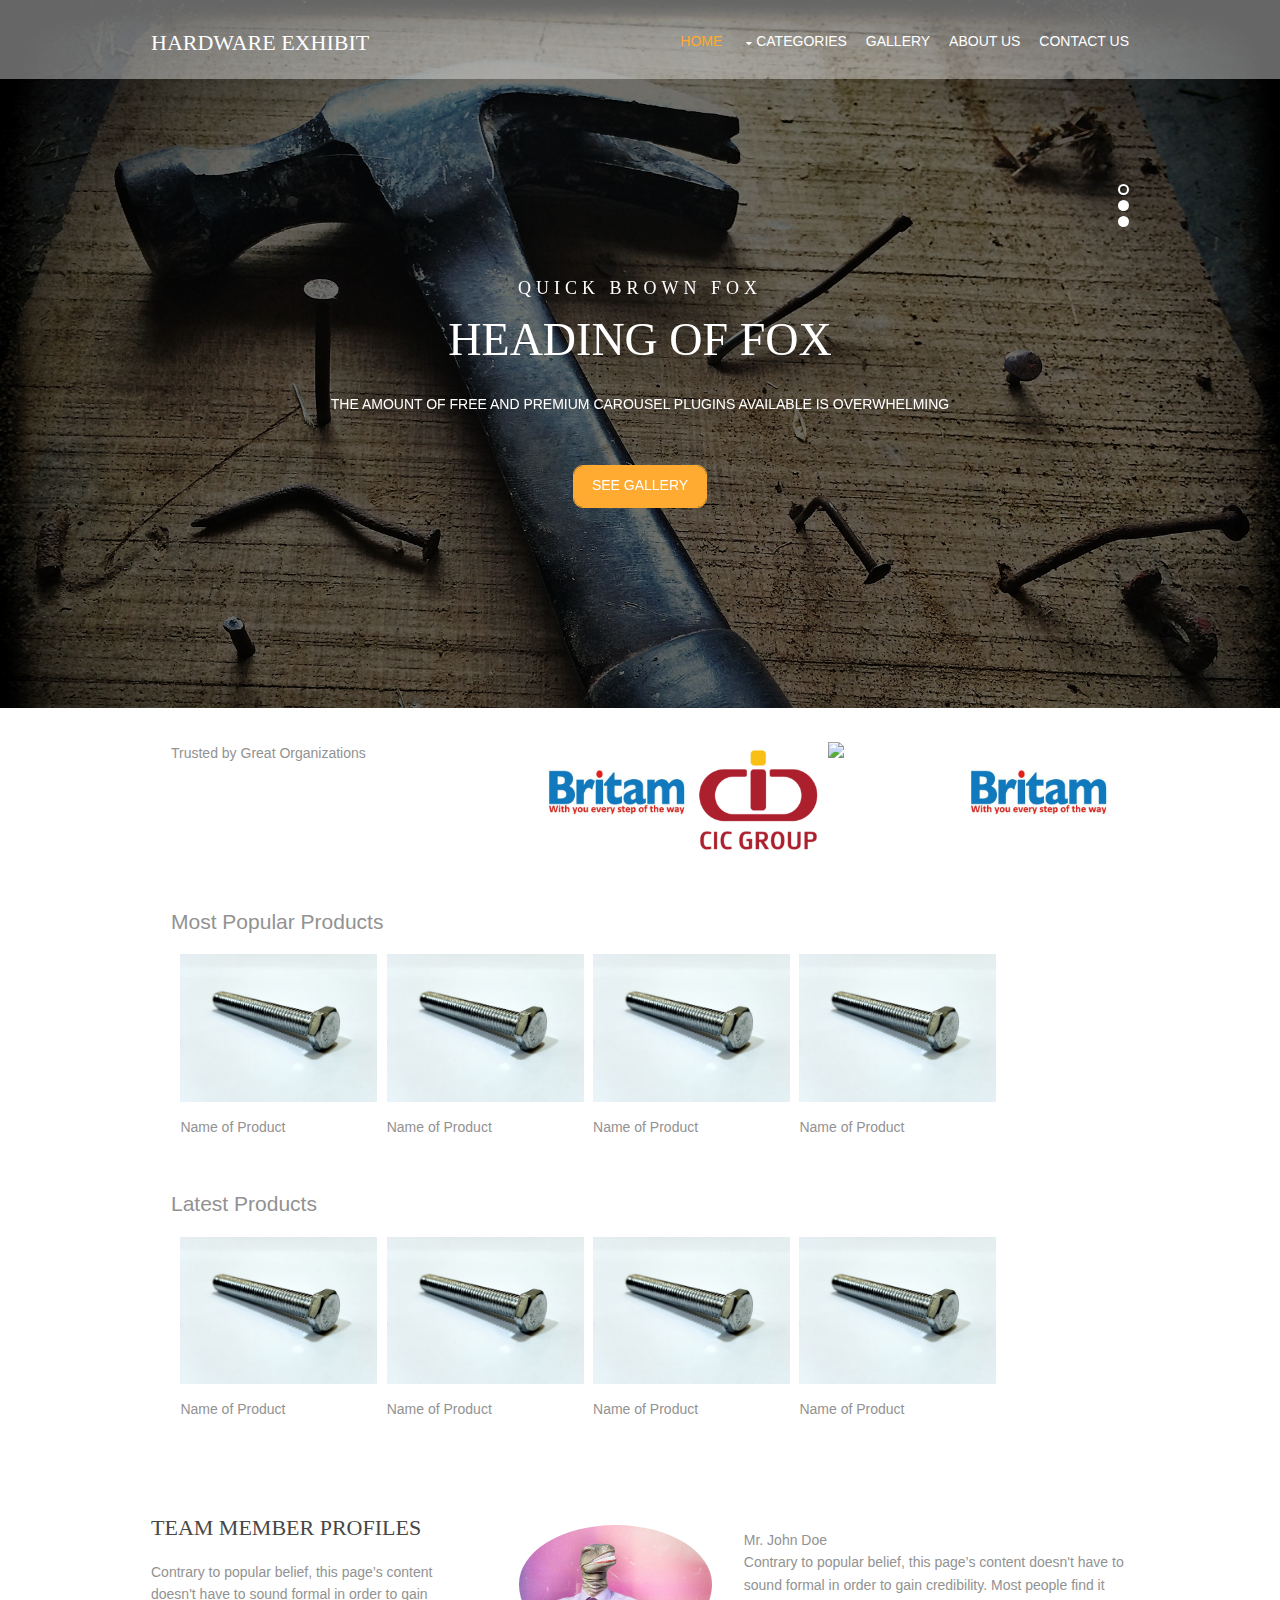
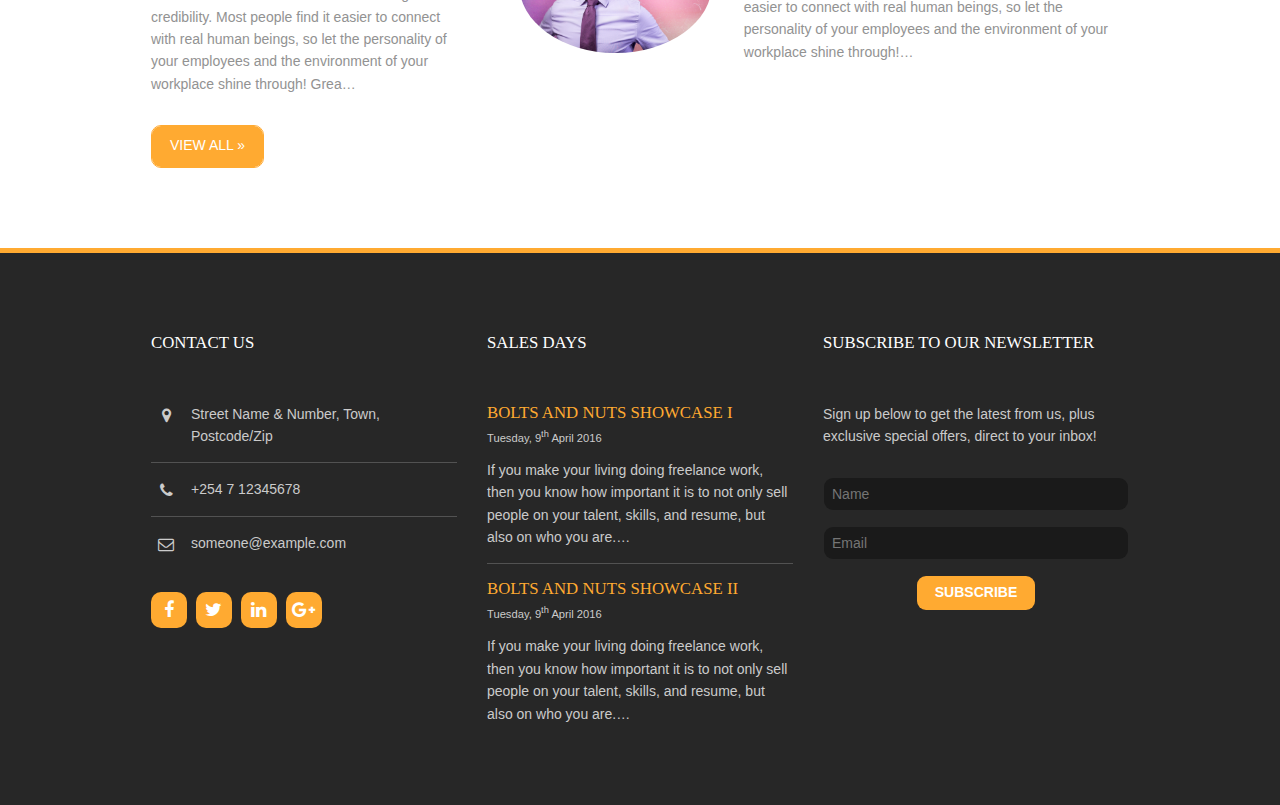
==== index.html @ 9b64b46d "Uploading the website" ====
<!DOCTYPE html>
<html>
    <head>
        <title>Hardware Exhibit</title>
        <meta charset="utf-8">
        <meta name="viewport" content="width=device-width, initial-scale=1.0, maximum-scale=1.0, user-scalable=no">
        <link href="css/layout.css" rel="stylesheet" type="text/css" media="all">
        <link rel="stylesheet" type="text/css" href="css/style.css">
    </head>

    <body id="top"  onscroll="setTimeout(changeMember(),3000)">
        <div class="bgded overlay">
            <div class="wrapper row1">
                <header id="header" class="hoc clear">
                    <div id="logo" class="fl_left">
                        <h1><a href="index.html">Hardware Exhibit</a></h1>
                    </div>
                    <nav id="mainav" class="fl_right">
                        <ul class="clear">
                            <li class="active"><a href="index.html">Home</a></li>
                            <li><a class="drop" href="#">Categories</a>
                                <ul>
                                    <li><a href="#">Handyman</a></li>
                                    <li><a class="drop" href="#">Household</a>
                                        <ul>
                                        <li><a href="#">Siding</a></li>
                                        <li><a href="#">Soffit</a></li>
                                        <li><a href="#">Trough and Roofings</a></li>
                                        </ul>
                                    </li>
                                    <li><a href="#">Decks & Railings</a></li>
                                    <li><a href="#">Fences</a></li>
                                </ul>
                            </li>
                            <li><a href="gallery.html">Gallery</a></li>
                            <li><a href="aboutus.html">About Us</a></li>
                            <li><a href="contactus.html">Contact Us</a></li>
                        </ul>
                    </nav>
                </header>
            </div>

            <div id="pageintro" class="hoc clear">
                <div class="flexslider basicslider">
                    <ul class="slides">
                        <li>
                            <article>
                                <p class="heading">QUICK BROWN FOX</p>
                                <h2 class="heading">Heading Of Fox</h2>
                                <p> The amount of free and premium carousel plugins available is overwhelming</p>
                                <footer><a class="btn" href="gallery.html">See Gallery</a></footer>
                            </article>
                        </li>
                        <li>
                            <article>
                                <p class="heading">LAZY DOG</p>
                                <h2 class="heading">Heading For Dogs</h2>
                                <p> and a good many of them offer many useful configuration options and dynamic effects.</p>
                                <footer><a class="btn" href="#">Need Assistance?</a></footer>
                            </article>
                        </li>
                        <li>
                            <article>
                                <p class="heading">THE SLY FOX</p>
                                <h2 class="heading">Heading for Sly Fox</h2>
                                <p>Adding a slider or carousel to showcase content on a website is a common client’s request for developers.</p>
                                <footer><a class="btn" href="#">Get Spares</a></footer>
                            </article>
                        </li>
                    </ul>
                </div>
            </div>
        </div>

        <div class="wrapper row3 clear">
            <section class="hoc container row" style="padding:20px;">
                <p id="organizations">Trusted by Great Organizations</p>
                <p id="organizationsImg">
                    <img src="imgs/britam.jpg">
                    <img src="imgs/CIC_Group_Logo.png">
                    <img src="imgs/madison-insurance-logo.jpg">
                    <img src="imgs/britam.jpg">
                </p>
            </section>
        </div>

        <div class="wrapper row3 clear">
            <section class="hoc container row" style="padding: 20px;">
                <p style="font-size: 21px;">Most Popular Products</p>
                <div class="products">
                    <div id="productDisplay">
                        <img src="imgs/1.jpg">
                        <p>Name of Product</p>
                    </div>
                    <div id="productDisplay">
                        <img src="imgs/1.jpg">
                        <p>Name of Product</p>
                    </div>
                    <div id="productDisplay">
                        <img src="imgs/1.jpg">
                        <p>Name of Product</p>
                    </div>
                    <div id="productDisplay">
                        <img src="imgs/1.jpg">
                        <p>Name of Product</p>
                    </div>
                </div>
            </section>
        </div>

        <div class="wrapper row3 clear">
            <section class="hoc container row" style="padding: 20px;">
                <p style="font-size: 21px;">Latest Products</p>
                <div class="products">
                    <div id="productDisplay">
                        <img src="imgs/1.jpg">
                        <p>Name of Product</p>
                    </div>
                    <div id="productDisplay">
                        <img src="imgs/1.jpg">
                        <p>Name of Product</p>
                    </div>
                    <div id="productDisplay">
                        <img src="imgs/1.jpg">
                        <p>Name of Product</p>
                    </div>
                    <div id="productDisplay">
                        <img src="imgs/1.jpg">
                        <p>Name of Product</p>
                    </div>
                </div>
            </section>
        </div>

        <!--About us -->
        <div class="wrapper row3">
            <section class="hoc container clear">
                <div class="group">
                    <article class="one_third first">
                        <h6 class="heading">Team Member Profiles</h6>
                        <p class="btmspace-30">Contrary to popular belief, this page’s content doesn't have to sound formal in order to gain credibility. Most people find it easier to connect with real human beings, so let the personality of your employees and the environment of your workplace shine through! Grea&hellip;</p>
                        <footer><a class="btn" href="#">View All &raquo;</a></footer>
                    </article>
                    <section class="two_third">
                        <div id="team">
                            <div id="teamMember1">
                                <img src="imgs/250H.jpg">
                                <p>Mr. John Doe<br>Contrary to popular belief, this page’s content doesn't have to sound formal in order to gain credibility. Most people find it easier to connect with real human beings, so let the personality of your employees and the environment of your workplace shine through!&hellip;<br></p>
                            </div>
                            <div id="teamMember2" style="display: none;">
                                <img src="imgs/326H.jpg">
                                <p>Mr. Jane Doe<br>You can even include Social Media profiles for each team member in order to make your business look approachable and engag&hellip;<br></p>
                            </div>
                        </div>
                    </section>
                </div>
            </section>
        </div>

        <!-- End About Us -->
        <! -- Footer -->
        <div class="wrapper row4">
            <footer id="footer" class="hoc clear">
                <div class="one_third first">
                <h6 class="heading">CONTACT US</h6>
                    <ul class="nospace btmspace-30 linklist contact">
                        <li><i class="fa fa-map-marker"></i>
                            <address>
                            Street Name &amp; Number, Town, Postcode/Zip
                            </address>
                        </li>
                        <li><i class="fa fa-phone"></i> +254 7 12345678</li>
                        <li><i class="fa fa-envelope-o"></i>someone@example.com</li>
                    </ul>
                    <ul class="faico clear">
                        <li><a class="faicon-facebook" href="#"><i class="fa fa-facebook"></i></a></li>
                        <li><a class="faicon-twitter" href="#"><i class="fa fa-twitter"></i></a></li>
                        <li><a class="faicon-linkedin" href="#"><i class="fa fa-linkedin"></i></a></li>
                        <li><a class="faicon-google-plus" href="#"><i class="fa fa-google-plus"></i></a></li>
                    </ul>
                </div>
                <div class="one_third">
                    <h6 class="heading">SALES DAYS</h6>
                    <ul class="nospace linklist">
                        <li>
                        <article>
                            <h2 class="nospace font-x1"><a href="#">Bolts and Nuts Showcase I</a></h2>
                            <time class="font-xs block btmspace-10" datetime="2045-04-05">Tuesday, 9<sup>th</sup> April 2016</time>
                            <p class="nospace">If you make your living doing freelance work, then you know how important it is to not only sell people on your talent, skills, and resume, but also on who you are.&hellip;</p>
                        </article>
                        </li>
                        <li>
                        <article>
                            <h2 class="nospace font-x1"><a href="#">Bolts and Nuts Showcase II</a></h2>
                            <time class="font-xs block btmspace-10" datetime="2045-04-05">Tuesday, 9<sup>th</sup> April 2016</time>
                            <p class="nospace">If you make your living doing freelance work, then you know how important it is to not only sell people on your talent, skills, and resume, but also on who you are.&hellip;</p>
                        </article>
                        </li>
                    </ul>
                </div>
                <div class="one_third">
                    <h6 class="heading">Subscribe to our newsletter</h6>
                    <p class="nospace btmspace-30">Sign up below to get the latest from us, plus exclusive special offers, direct to your inbox!</p>
                    <form method="post" action="#">
                        <fieldset>
                            <legend>Newsletter:</legend>
                            <input class="btmspace-15" type="text" value="" placeholder="Name">
                            <input class="btmspace-15" type="text" value="" placeholder="Email">
                            <button type="submit" value="submit">Subscribe</button>
                        </fieldset>
                    </form>
                </div>
            </footer>
        </div>
        <a id="backtotop" href="#top"><i class="fa fa-chevron-up"></i></a>
        <!-- JAVASCRIPTS -->
        <script src="js/jquery.min.js"></script>
        <script src="js/jquery.backtotop.js"></script>
        <script src="js/jquery.mobilemenu.js"></script>
        <script src="js/jquery.flexslider-min.js"></script>
    </body>
</html>
---- css/layout.css ----
@charset "utf-8";

@import url("fontawesome-4.6.3.min.css");
@import url("custom.flexslider.css");
@import url("framework.css");

/* Rows
--------------------------------------------------------------------------------------------------------------- */
.row1, .row1 a{}
.row2, .row2 a{}
.row3, .row3 a{}
.row4{border-top:5px solid;}
.row5, .row5 a{}


/* Header
--------------------------------------------------------------------------------------------------------------- */
#header{}

#header #logo{margin:30px 0 0 0;}
#header #logo h1{margin:0; padding:0; font-size:22px;}


/* Page Intro
--------------------------------------------------------------------------------------------------------------- */
#pageintro{padding:200px 0;}

#pageintro article{max-width:65%; margin:0 auto; text-align:center;}
#pageintro article *{text-transform:uppercase;}
#pageintro article .heading{margin:0 0 30px 0; padding:0; line-height:1; font-size:46px;}
#pageintro article p{margin:0;}
#pageintro article p:first-of-type{margin-bottom:20px; font-size:18px; letter-spacing:5px;}
#pageintro article footer{margin-top:50px;}


/* Content Area
--------------------------------------------------------------------------------------------------------------- */
.container{padding:80px 0;}

/* Content */
.container .content{}

.services{}
.services li:nth-child(-n+4){margin-bottom:50px;}/* Adds a bottom margin to the first four elements only */
.services article{}

.sectiontitle{text-align:center; margin-bottom:80px;}
.sectiontitle *{margin:0;}

/* Comments */
#comments ul{margin:0 0 40px 0; padding:0; list-style:none;}
#comments li{margin:0 0 10px 0; padding:15px;}
#comments .avatar{float:right; margin:0 0 10px 10px; padding:3px; border:1px solid;}
#comments address{font-weight:bold;}
#comments time{font-size:smaller;}
#comments .comcont{display:block; margin:0; padding:0;}
#comments .comcont p{margin:10px 5px 10px 0; padding:0;}

#comments form{display:block; width:100%;}
#comments input, #comments textarea{width:100%; padding:10px; border:1px solid;}
#comments textarea{overflow:auto;}
#comments div{margin-bottom:15px;}
#comments input[type="submit"], #comments input[type="reset"]{display:inline-block; width:auto; min-width:150px; margin:0; padding:8px 5px; cursor:pointer;}

/* Sidebar */
.container .sidebar{}

.sidebar .sdb_holder{margin-bottom:50px;}
.sidebar .sdb_holder:last-child{margin-bottom:0;}


/* Split Box
--------------------------------------------------------------------------------------------------------------- */
.splitclrs{border:solid; border-width:5px 0;}
.split{}

.split > section{display:block; float:left; width:50%; padding:100px 50px 100px 0;}
.split > section:nth-child(2){float:right; padding-right:0; padding-left:50px;}

.elements{margin:30px 0;}
.elements li{display:block; margin-bottom:15px; padding:20px;}
.elements li:last-child{margin-bottom:0;}
.elements li::before, .elements li::after{display:table; content:"";}
.elements li::after{clear:both;}
.elements li > :first-child{display:block; float:left; margin-right:5%;}
.elements li > :last-child{margin-top:17px;}
.elements li *{margin:0;}
.elements li .heading{line-height:1; font-size:1.2rem;}

.testimonial{margin:30px 0;}
.testimonial figure{margin-bottom:20px;}
.testimonial figure img{float:left; margin-right:15px;}
.testimonial figure figcaption{float:left; margin:15px 0 0 0;}
.testimonial figure figcaption *{display:block; margin:0; padding:0; line-height:1;}
.testimonial figure figcaption strong{margin-bottom:5px;}
.testimonial figure figcaption br{display:none;}
.testimonial figure figcaption em{font-size:.8rem;}
.testimonial blockquote{display:block; position:relative; width:100%; margin:0; padding:30px 0 0 0; line-height:1.4; z-index:1;}
.testimonial blockquote::before{display:block; position:absolute; top:0; left:0; font-family:"FontAwesome"; font-size:60px; content:"\f10d"; z-index:-1;}


/* Footer
--------------------------------------------------------------------------------------------------------------- */
#footer{padding:80px 0;}

#footer .heading{margin-bottom:50px; font-size:1.2rem;}

#footer .linklist li{display:block; margin-bottom:15px; padding:0 0 15px 0; border-bottom:1px solid;}
#footer .linklist li:last-child{margin:0; padding:0; border:none;}
#footer .linklist li::before, #footer .linklist li::after{display:table; content:"";}
#footer .linklist li, #footer .linklist li::after{clear:both;}

#footer .contact{}
#footer .contact.linklist li, #footer .contact.linklist li:last-child{position:relative; padding-left:40px;}
#footer .contact li *{margin:0; padding:0; line-height:1.6;}
#footer .contact li i{display:block; position:absolute; top:0; left:0; width:30px; font-size:16px; text-align:center;}

#footer input, #footer button{border:1px solid;}
#footer input{display:block; width:100%; padding:8px;}
#footer button{padding:8px 18px 10px; text-transform:uppercase; font-weight:700; cursor:pointer;}


/* Transition Fade
--------------------------------------------------------------------------------------------------------------- */
*, *::before, *::after{transition:all .3s ease-in-out;}
#mainav form *{transition:none;!important}


/* Rounded Corners
--------------------------------------------------------------------------------------------------------------- */
.btn, .icon, #footer input, #footer button, #backtotop, .faico a, .elements li{border-radius:10px; background-clip:padding-box;}


/* ------------------------------------------------------------------------------------------------------------ */
/* ------------------------------------------------------------------------------------------------------------ */
/* ------------------------------------------------------------------------------------------------------------ */
/* ------------------------------------------------------------------------------------------------------------ */
/* ------------------------------------------------------------------------------------------------------------ */


/* Navigation
--------------------------------------------------------------------------------------------------------------- */
nav ul, nav ol{margin:0; padding:0; list-style:none;}

#mainav, #breadcrumb, .sidebar nav{line-height:normal;}
#mainav .drop::after, #mainav li li .drop::after, #breadcrumb li a::after, .sidebar nav a::after{position:absolute; font-family:"FontAwesome"; font-size:10px; line-height:10px;}

/* Top Navigation */
#mainav{}
#mainav ul.clear{margin-top:3px;}
#mainav ul{text-transform:uppercase;}
#mainav ul ul{z-index:9999; position:absolute; width:180px; text-transform:none;}
#mainav ul ul ul{left:180px; top:0;}
#mainav li{display:inline-block; position:relative; margin:0 15px 0 0; padding:0;}
#mainav li:last-child{margin-right:0;}
#mainav li li{width:100%; margin:0;}
#mainav li a{display:block; padding:30px 0;}
#mainav li li a{border:solid; border-width:0 0 1px 0;}
#mainav .drop{padding-left:15px;}
#mainav li li a, #mainav li li .drop{display:block; margin:0; padding:10px 15px;}
#mainav .drop::after, #mainav li li .drop::after{content:"\f0d7";}
#mainav .drop::after{top:35px; left:5px;}
#mainav li li .drop::after{top:15px; left:5px;}
#mainav ul ul{visibility:hidden; opacity:0;}
#mainav ul li:hover > ul{visibility:visible; opacity:1;}

#mainav form{display:none; margin:0; padding:0;}
#mainav form select, #mainav form select option{display:block; cursor:pointer; outline:none;}
#mainav form select{width:100%; padding:5px; border:1px solid;}
#mainav form select option{margin:5px; padding:0; border:none;}

/* Breadcrumb */
#breadcrumb{padding:150px 0 20px;}
#breadcrumb ul{margin:0; padding:0; list-style:none; text-transform:uppercase;}
#breadcrumb li{display:inline-block; margin:0 6px 0 0; padding:0;}
#breadcrumb li a{display:block; position:relative; margin:0; padding:0 12px 0 0; font-size:12px;}
#breadcrumb li a::after{top:3px; right:0; content:"\f101";}
#breadcrumb li:last-child a{margin:0; padding:0;}
#breadcrumb li:last-child a::after{display:none;}

/* Sidebar Navigation */
.sidebar nav{display:block; width:100%;}
.sidebar nav li{margin:0 0 3px 0; padding:0;}
.sidebar nav a{display:block; position:relative; margin:0; padding:5px 10px 5px 15px; text-decoration:none; border:solid; border-width:0 0 1px 0;}
.sidebar nav a::after{top:9px; left:5px; content:"\f101";}
.sidebar nav ul ul a{padding-left:35px;}
.sidebar nav ul ul a::after{left:25px;}
.sidebar nav ul ul ul a{padding-left:55px;}
.sidebar nav ul ul ul a::after{left:45px;}

/* Pagination */
.pagination{display:block; width:100%; text-align:center; clear:both;}
.pagination li{display:inline-block; margin:0 2px 0 0;}
.pagination li:last-child{margin-right:0;}
.pagination a, .pagination strong{display:block; padding:8px 11px; border:1px solid; background-clip:padding-box; font-weight:normal;}

/* Back to Top */
#backtotop{z-index:999; display:inline-block; position:fixed; visibility:hidden; bottom:20px; right:20px; width:36px; height:36px; line-height:36px; font-size:16px; text-align:center; opacity:.2;}
#backtotop i{display:block; width:100%; height:100%; line-height:inherit;}
#backtotop.visible{visibility:visible; opacity:.5;}
#backtotop:hover{opacity:1;}

/* Gallery
--------------------------------------------------------------------------------------------------------------- */
#gallery{display:block; width:100%; margin-bottom:50px;}
#gallery figure figcaption{display:block; width:100%; clear:both;}
#gallery li{margin-bottom:30px;}


/* Font Awesome Social Icons
--------------------------------------------------------------------------------------------------------------- */
.faico{margin:0; padding:0; list-style:none;}
.faico li{display:inline-block; margin:8px 5px 0 0; padding:0; line-height:normal;}
.faico li:last-child{margin-right:0;}
.faico a{display:inline-block; width:36px; height:36px; line-height:36px; font-size:18px; text-align:center;}

.faico a{color:#FFFFFF; background-color:#FFAA31;}
.faico a:hover{}

.faicon-dribble:hover{background-color:#EA4C89;}
.faicon-facebook:hover{background-color:#3B5998;}
.faicon-google-plus:hover{background-color:#DB4A39;}
.faicon-linkedin:hover{background-color:#0E76A8;}
.faicon-twitter:hover{background-color:#00ACEE;}
.faicon-vk:hover{background-color:#4E658E;}


/* Colours
--------------------------------------------------------------------------------------------------------------- */
body{color:#CBCBCB; background-color:#1A1A1A;}
a{color:#FFAA31;}
a:active, a:focus{background:transparent;}/* IE10 + 11 Bugfix - prevents grey background */
hr, .borderedbox{border-color:#D7D7D7;}
label span{color:#FF0000; background-color:inherit;}
input:focus, textarea:focus, *:required:focus{border-color:#56AED4;}
.overlay{color:#FFFFFF; background-color:inherit;}
.overlay::after{color:inherit; background-color:rgba(0,0,0,.55);}

.btn, .btn.inverse:hover{color:#FFFFFF; background-color:#FFAA31; border-color:#FFAA31;}
.btn:hover, .btn.inverse{color:inherit; background-color:transparent; border-color:inherit;}

.icon{color:inherit; border-color:inherit;}
a .icon:hover, article:hover a .icon{color:#FFFFFF; background-color:#FFAA31;}


/* Rows */
.row1{color:#FFFFFF; background-color:rgba(255,255,255,.4);}
.row2, .row2 a{}
.row3{color:#929292; background-color:#FFFFFF;}
.row3 .heading{color:#474747;}
.row4{color:#CBCBCB; background-color:#272727; border-color:#FFAA31;}
.row5, .row5 a{color:#CBCBCB; background-color:#1A1A1A;}


/* Header */
#header #logo a{color:inherit;}


/* Split Box */
.splitclrs{color:#929292; background:linear-gradient(to right, #F9F9F9 0%,#F9F9F9 50%,#F0F0F0 50%,#F0F0F0 100%); border-color:#D7D7D7;}
.splitclrs .heading{color:#474747;}
@media screen and (max-width:750px){
	.splitclrs{background:none;}
	.split > section:first-child{color:inherit; background-color:#F9F9F9;}
	.split > section:last-child{color:inherit; background-color:#F0F0F0;}
}
.elements li{background:#FFFFFF;}
.testimonial blockquote::before{color:rgba(0,0,0,.05);}


/* Footer */
#footer .heading{color:#FFFFFF;}
#footer .linklist li{border-color:rgba(255,255,255,.2);}

#footer input, #footer button{border-color:transparent;}
#footer input{color:#FFFFFF; background-color:#1A1A1A;}
#footer input:focus{border-color:#FFAA31;}
#footer button{color:#FFFFFF; background-color:#FFAA31;margin:auto;}


/* Navigation */
#mainav li a{color:inherit;}
#mainav .active a, #mainav a:hover, #mainav li:hover > a{color:#FFAA31; background-color:inherit;}
#mainav li li a, #mainav .active li a{color:#FFFFFF; background-color:rgba(0,0,0,.6); border-color:rgba(0,0,0,.6);}
#mainav li li:hover > a, #mainav .active .active > a{color:#FFFFFF; background-color:#FFAA31;}
#mainav form select{color:#FFFFFF; background-color:#000000; border-color:rgba(255,255,255,.2);/* #FFFFFF */}

#breadcrumb a{color:inherit; background-color:inherit;}
#breadcrumb li:last-child a{color:#FFAA31;}

.container .sidebar nav a{color:inherit; border-color:#D7D7D7;}
.container .sidebar nav a:hover{color:#FFAA31;}

.pagination a, .pagination strong{border-color:#D7D7D7;}
.pagination .current *{color:#FFFFFF; background-color:#FFAA31;}

#backtotop{color:#FFFFFF; background-color:#FFAA31;}


/* Tables + Comments */
table, th, td, #comments .avatar, #comments input, #comments textarea{border-color:#D7D7D7;}
#comments input:focus, #comments textarea:focus, #comments *:required:focus{border-color:#FFAA31;}
th{color:#FFFFFF; background-color:#373737;}
tr, #comments li, #comments input[type="submit"], #comments input[type="reset"]{color:inherit; background-color:#FBFBFB;}
tr:nth-child(even), #comments li:nth-child(even){color:inherit; background-color:#F7F7F7;}
table a, #comments a{background-color:inherit;}


/* ------------------------------------------------------------------------------------------------------------ */
/* ------------------------------------------------------------------------------------------------------------ */
/* ------------------------------------------------------------------------------------------------------------ */
/* ------------------------------------------------------------------------------------------------------------ */
/* ------------------------------------------------------------------------------------------------------------ */


/* Media Queries
--------------------------------------------------------------------------------------------------------------- */
@-ms-viewport{width:device-width;}


/* Max Wrapper Width - Laptop, Desktop etc.
--------------------------------------------------------------------------------------------------------------- */
@media screen and (min-width:978px){
	.hoc, .split{max-width:978px;}
}


/* Mobile Devices
--------------------------------------------------------------------------------------------------------------- */
@media screen and (max-width:900px){
	.hoc{max-width:90%;}

	#header{padding:30px 0 15px;}
	#header #logo{margin:0;}

	#mainav{}
	#mainav ul{display:none;}
	#mainav form{display:block;}

	#breadcrumb{}

	.container{}
	#comments input[type="reset"]{margin-top:10px;}
	.pagination li{display:inline-block; margin:0 5px 5px 0;}

	#footer{}

	#copyright{}
	#copyright p:first-of-type{margin-bottom:10px;}
}


@media screen and (min-width:750px) and (max-width:900px){
	.split > section, .split > section:nth-child(2){padding:100px 5%;}
	.elements li > :last-child{margin-top:8px;}
}


@media screen and (max-width:750px){
	.imgl, .imgr{display:inline-block; float:none; margin:0 0 10px 0;}
	.fl_left, .fl_right{display:block; float:none;}
	.one_half, .one_third, .two_third, .one_quarter, .two_quarter, .three_quarter{display:block; float:none; width:auto; margin:0 0 30px 0; padding:0;}
	.one_third{text-align: center;}
	#header{text-align:center;}
	#header #logo{margin-bottom:15px;}

	.services li:nth-child(-n+4){margin-bottom:30px;}

	.split > section{display:block; width:100%;}
	.split > section, .split > section:nth-child(2){padding:100px 5%;}

	#footer{padding-bottom:50px;}/* Not needed, just looks a little better */
}


@media screen and (max-width:450px){
	.elements li > :last-child{margin-top:5px;}
}


/* Other
--------------------------------------------------------------------------------------------------------------- */
@media screen and (max-width:650px){
	.scrollable{display:block; width:100%; margin:0 0 30px 0; padding:0 0 15px 0; overflow:auto; overflow-x:scroll;}
	.scrollable table{margin:0; padding:0; white-space:nowrap;}

	.inline li{display:block; margin-bottom:10px;}
	.pushright li{margin-right:0;}

	.font-x2{font-size:1.4rem;}
	.font-x3{font-size:1.6rem;}

	#pageintro li article{max-width:none; width:100%;}
	#pageintro li .heading{font-size:2rem;}
}
---- css/style.css ----
#organizations{
	float: left;
	width: 100%;
}
#organizationsImg{
	float: left;
	width: 100%;
}
#organizationsImg img{
	float: left;
	width: 25%;
	width: 140px;
}
#productDisplay{
	float: left;
	width: 21%;
	margin-left: 1%;
}
#team{}
#teamMember1{}
#teamMember1 img{
	padding-top: 10px;
	border-radius: 100%;
	width: 30%;
	margin-left: 5%;
	margin-right: 5%;
	float: left;
}
#teamMember1 p{
	width: 60%;
	float: left;
}
#teamMember2{}
#teamMember2 img{
	padding-top: 10px;
	border-radius: 100%;
	width: 30%;
	margin-left: 5%;
	margin-right: 5%;
	float: left;
}
#teamMember2 p{
	width: 60%;
	float: left;
}
#message{
	width:100%;

}
#message input{
	padding: 15px;
	width: 100%;
	margin-top: 10px;

}
@media screen and (min-width: 480px){
#organizations{
	float: left;
	width: 40%;
}
#organizationsImg{
	float: left;
	width: 60%;
}
#organizationsImg img{
	float: left;
	width: 25%;
}
}
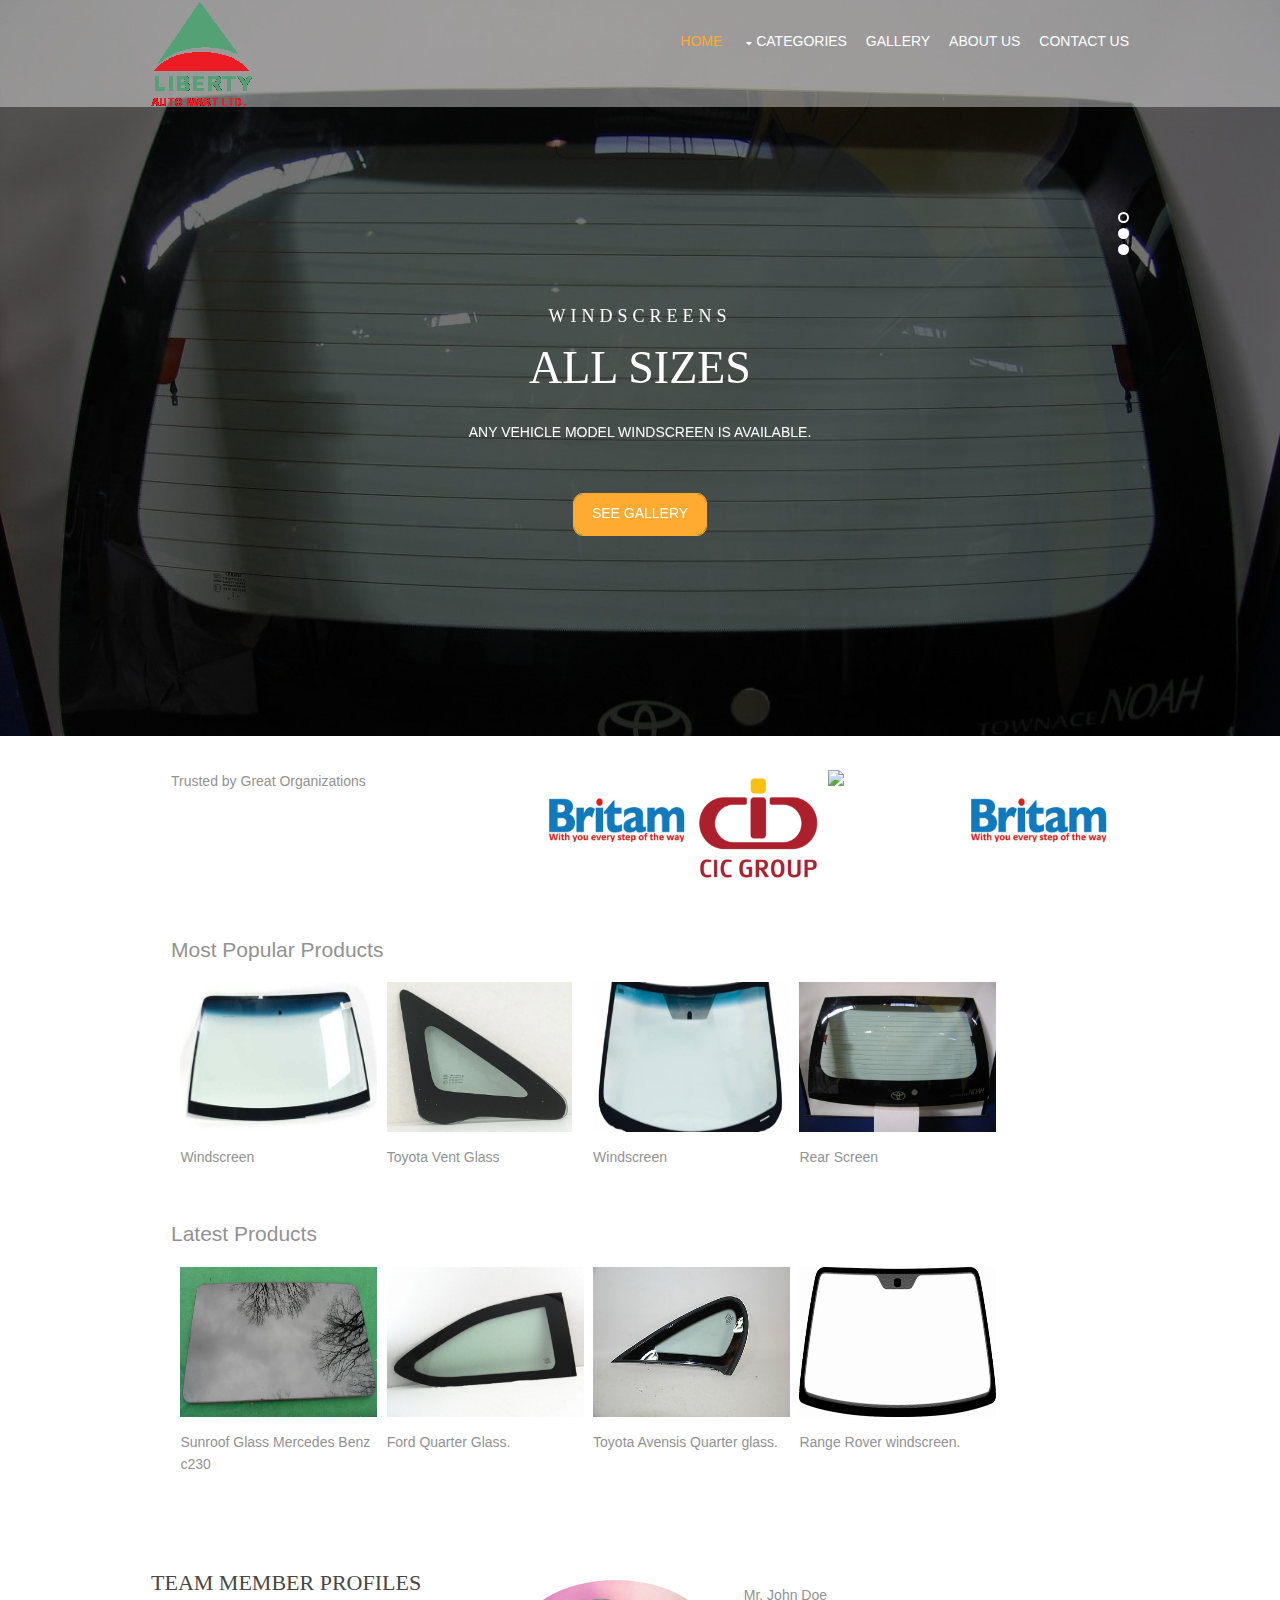
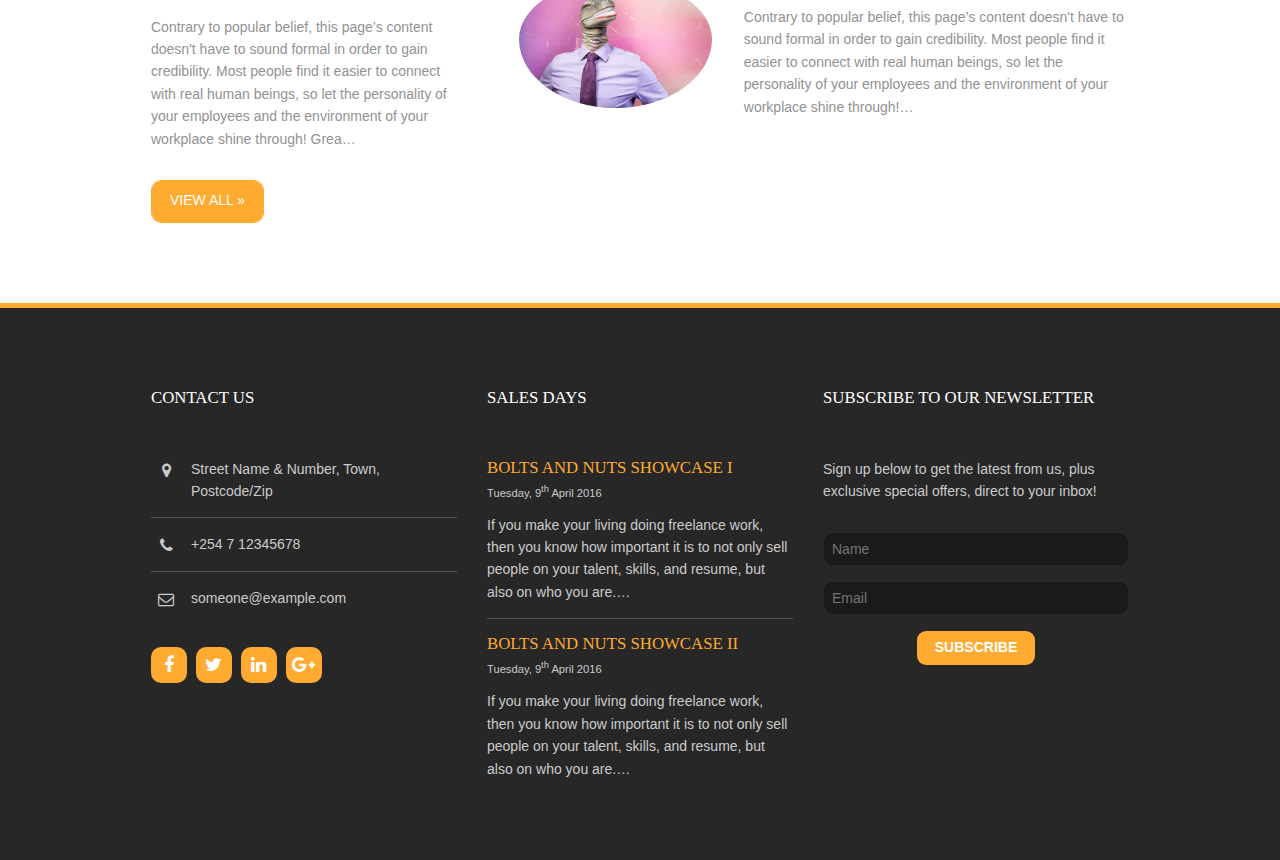
==== commit ae2d51d2: "Checking up the website to full liberty auto mart" ====
--- a/index.html
+++ b/index.html
@@ -1,35 +1,42 @@
 <!DOCTYPE html>
 <html>
     <head>
-        <title>Hardware Exhibit</title>
+        <title>Liberty Auto Mart | Home</title>
         <meta charset="utf-8">
         <meta name="viewport" content="width=device-width, initial-scale=1.0, maximum-scale=1.0, user-scalable=no">
+        <meta name="keywords" content="Liberty Auto Mart. Replair. Replacement. ">
+        <meta name="description" content="Libery Auto Mart is on of the top vehicle Windscreen Replacementcompany in Nairobi,Kenya.">
         <link href="css/layout.css" rel="stylesheet" type="text/css" media="all">
         <link rel="stylesheet" type="text/css" href="css/style.css">
     </head>
-
-    <body id="top"  onscroll="setTimeout(changeMember(),3000)">
+    <body>
         <div class="bgded overlay">
             <div class="wrapper row1">
                 <header id="header" class="hoc clear">
-                    <div id="logo" class="fl_left">
-                        <h1><a href="index.html">Hardware Exhibit</a></h1>
+                    <div id="logo" class="fl_left" style="margin-top: 0px;">
+                        <a href="index.html"><img src="imgs/logo.png" style="width: 150;z-index: 1;"></a>
                     </div>
                     <nav id="mainav" class="fl_right">
                         <ul class="clear">
                             <li class="active"><a href="index.html">Home</a></li>
                             <li><a class="drop" href="#">Categories</a>
                                 <ul>
-                                    <li><a href="#">Handyman</a></li>
-                                    <li><a class="drop" href="#">Household</a>
+                                    <li><a class="drop" href="#">Windscreen</a>
                                         <ul>
-                                        <li><a href="#">Siding</a></li>
-                                        <li><a href="#">Soffit</a></li>
-                                        <li><a href="#">Trough and Roofings</a></li>
+                                        <li><a href="#">Windscreen</a></li>
+                                        <li><a href="#">Rear Screen</a></li>
+                                        <li><a href="#">Sunroof Glass</a></li>
                                         </ul>
                                     </li>
-                                    <li><a href="#">Decks & Railings</a></li>
-                                    <li><a href="#">Fences</a></li>
+                                    <li><a class="drop" href="#">Side Lites</a>
+                                        <ul>
+                                        <li><a href="#">Front door glass</a></li>
+                                        <li><a href="#">Front vent glass</a></li>
+                                        <li><a href="#">Rear door glass</a></li>
+                                        <li><a href="#">Rear quarter glass</a></li>
+                                        </ul>
+                                    </li>
+                                    <li><a href="#">Lights</a></li>
                                 </ul>
                             </li>
                             <li><a href="gallery.html">Gallery</a></li>
@@ -39,31 +46,32 @@
                     </nav>
                 </header>
             </div>
+        
 
             <div id="pageintro" class="hoc clear">
                 <div class="flexslider basicslider">
                     <ul class="slides">
                         <li>
                             <article>
-                                <p class="heading">QUICK BROWN FOX</p>
-                                <h2 class="heading">Heading Of Fox</h2>
-                                <p> The amount of free and premium carousel plugins available is overwhelming</p>
+                                <p class="heading">Windscreens</p>
+                                <h2 class="heading">All Sizes </h2>
+                                <p> Any vehicle model windscreen is available.</p>
                                 <footer><a class="btn" href="gallery.html">See Gallery</a></footer>
                             </article>
                         </li>
                         <li>
                             <article>
-                                <p class="heading">LAZY DOG</p>
-                                <h2 class="heading">Heading For Dogs</h2>
-                                <p> and a good many of them offer many useful configuration options and dynamic effects.</p>
+                                <p class="heading">Lights</p>
+                                <h2 class="heading">Headlights and Rearlights</h2>
+                                <p> Need a replacement or just a new test of lights.</p>
                                 <footer><a class="btn" href="#">Need Assistance?</a></footer>
                             </article>
                         </li>
                         <li>
                             <article>
-                                <p class="heading">THE SLY FOX</p>
-                                <h2 class="heading">Heading for Sly Fox</h2>
-                                <p>Adding a slider or carousel to showcase content on a website is a common client’s request for developers.</p>
+                                <p class="heading">Slide lites</p>
+                                <h2 class="heading">Slite lites for any model</h2>
+                                <p>We have all slide lites for any vehicle model.</p>
                                 <footer><a class="btn" href="#">Get Spares</a></footer>
                             </article>
                         </li>
@@ -89,20 +97,20 @@
                 <p style="font-size: 21px;">Most Popular Products</p>
                 <div class="products">
                     <div id="productDisplay">
-                        <img src="imgs/1.jpg">
-                        <p>Name of Product</p>
-                    </div>
-                    <div id="productDisplay">
-                        <img src="imgs/1.jpg">
-                        <p>Name of Product</p>
-                    </div>
-                    <div id="productDisplay">
-                        <img src="imgs/1.jpg">
-                        <p>Name of Product</p>
-                    </div>
-                    <div id="productDisplay">
-                        <img src="imgs/1.jpg">
-                        <p>Name of Product</p>
+                        <img src="imgs/windscreen2.jpg" style="height: 150px;">
+                        <p>Windscreen</p>
+                    </div>
+                    <div id="productDisplay">
+                        <img src="imgs/vent glass toyota.jpg" style="height: 150px;">
+                        <p>Toyota Vent Glass</p>
+                    </div>
+                    <div id="productDisplay">
+                        <img src="imgs/windscreen1.jpg" style="height: 150px;">
+                        <p>Windscreen</p>
+                    </div>
+                    <div id="productDisplay">
+                        <img src="imgs/Rear Windscreen photo.jpg" style="height: 150px;">
+                        <p>Rear Screen</p>
                     </div>
                 </div>
             </section>
@@ -113,20 +121,20 @@
                 <p style="font-size: 21px;">Latest Products</p>
                 <div class="products">
                     <div id="productDisplay">
-                        <img src="imgs/1.jpg">
-                        <p>Name of Product</p>
-                    </div>
-                    <div id="productDisplay">
-                        <img src="imgs/1.jpg">
-                        <p>Name of Product</p>
-                    </div>
-                    <div id="productDisplay">
-                        <img src="imgs/1.jpg">
-                        <p>Name of Product</p>
-                    </div>
-                    <div id="productDisplay">
-                        <img src="imgs/1.jpg">
-                        <p>Name of Product</p>
+                        <img src="imgs/mercedes benz c230 sunroof glass.jpg" style="height: 150px;">
+                        <p>Sunroof Glass Mercedes Benz c230</p>
+                    </div>
+                    <div id="productDisplay">
+                        <img src="imgs/quarter glass ford.jpg" style="height: 150px;">
+                        <p>Ford Quarter Glass.</p>
+                    </div>
+                    <div id="productDisplay">
+                        <img src="imgs/toyota Avensis Quarter glass.jpg" style="height: 150px;">
+                        <p>Toyota Avensis Quarter glass.</p>
+                    </div>
+                    <div id="productDisplay">
+                        <img src="imgs/windscreen range rover.png" style="height: 150px;">
+                        <p>Range Rover windscreen.</p>
                     </div>
                 </div>
             </section>
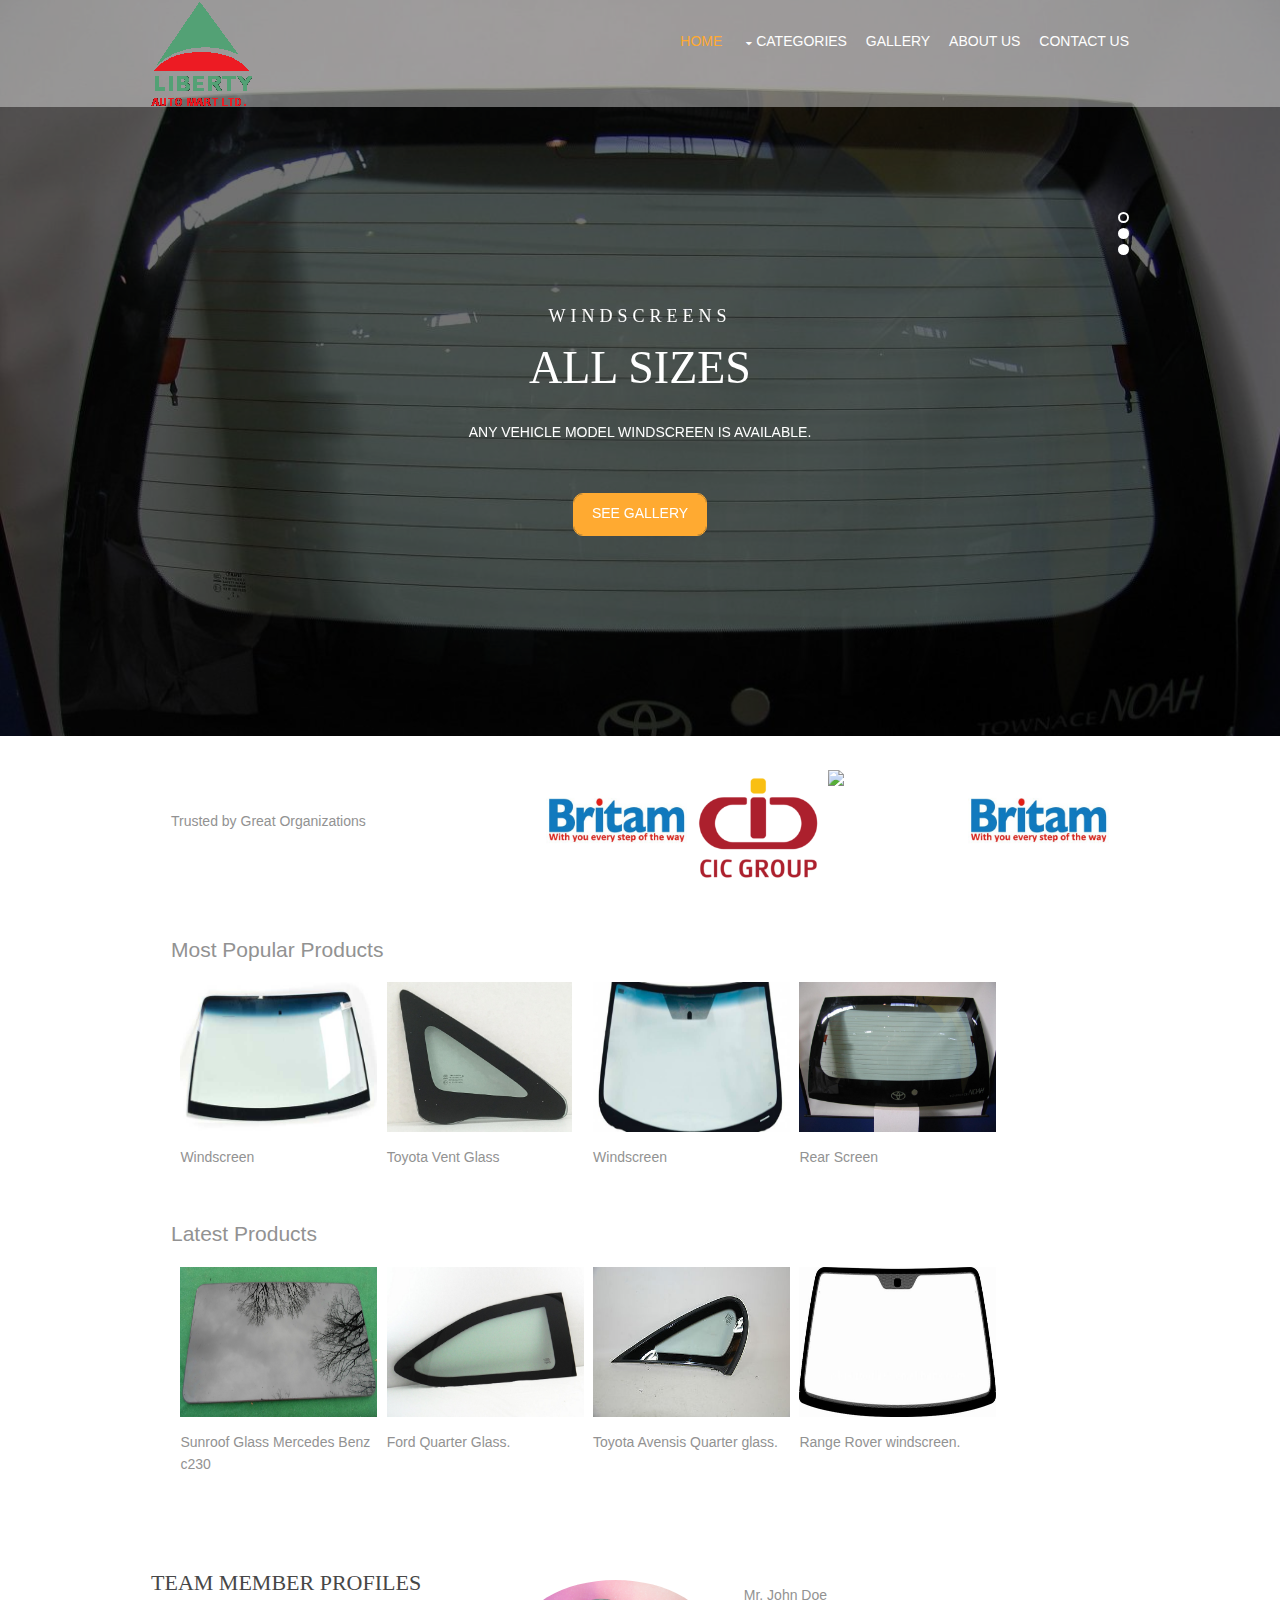
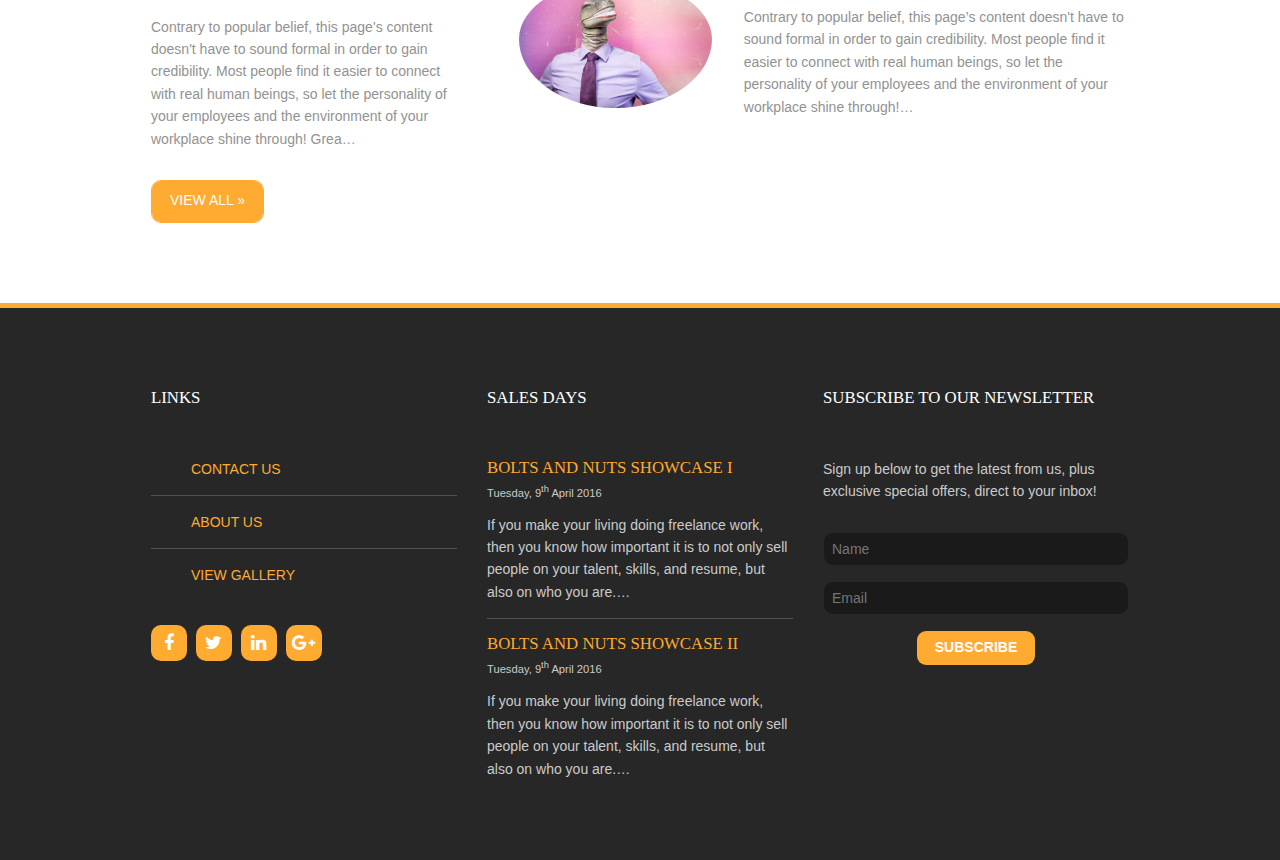
==== commit 5c7ffada: "Updating the website" ====
--- a/index.html
+++ b/index.html
@@ -23,20 +23,20 @@
                                 <ul>
                                     <li><a class="drop" href="#">Windscreen</a>
                                         <ul>
-                                        <li><a href="#">Windscreen</a></li>
-                                        <li><a href="#">Rear Screen</a></li>
-                                        <li><a href="#">Sunroof Glass</a></li>
+                                        <li><a href="windscreen.html">Windscreen</a></li>
+                                        <li><a href="rearscreen.html">Rear Screen</a></li>
+                                        <li><a href="sunroof.html">Sunroof Glass</a></li>
                                         </ul>
                                     </li>
                                     <li><a class="drop" href="#">Side Lites</a>
                                         <ul>
-                                        <li><a href="#">Front door glass</a></li>
-                                        <li><a href="#">Front vent glass</a></li>
-                                        <li><a href="#">Rear door glass</a></li>
-                                        <li><a href="#">Rear quarter glass</a></li>
+                                        <li><a href="frontdoor.html">Front door glass</a></li>
+                                        <li><a href="frontvent.html">Front vent glass</a></li>
+                                        <li><a href="reardoor.html">Rear door glass</a></li>
+                                        <li><a href="rearquarter.html">Rear quarter glass</a></li>
                                         </ul>
                                     </li>
-                                    <li><a href="#">Lights</a></li>
+                                    <li><a href="lights.html">Lights</a></li>
                                 </ul>
                             </li>
                             <li><a href="gallery.html">Gallery</a></li>
@@ -82,7 +82,7 @@
 
         <div class="wrapper row3 clear">
             <section class="hoc container row" style="padding:20px;">
-                <p id="organizations">Trusted by Great Organizations</p>
+                <p id="organizations" style="padding-top: 40px;">Trusted by Great Organizations</p>
                 <p id="organizationsImg">
                     <img src="imgs/britam.jpg">
                     <img src="imgs/CIC_Group_Logo.png">
@@ -170,15 +170,18 @@
         <div class="wrapper row4">
             <footer id="footer" class="hoc clear">
                 <div class="one_third first">
-                <h6 class="heading">CONTACT US</h6>
+                <a href="contactus.html"><h6 class="heading">LINKS</h6></a>
                     <ul class="nospace btmspace-30 linklist contact">
-                        <li><i class="fa fa-map-marker"></i>
+                    <li><a href="contactus.html">CONTACT US</a></li>
+                    <li><a href="aboutus.html">ABOUT US</a></li>
+                    <li><a href="gallery.html">VIEW GALLERY</a></li>
+                       <!--  <li><i class="fa fa-map-marker"></i>
                             <address>
                             Street Name &amp; Number, Town, Postcode/Zip
                             </address>
                         </li>
                         <li><i class="fa fa-phone"></i> +254 7 12345678</li>
-                        <li><i class="fa fa-envelope-o"></i>someone@example.com</li>
+                        <li><i class="fa fa-envelope-o"></i>someone@example.com</li> -->
                     </ul>
                     <ul class="faico clear">
                         <li><a class="faicon-facebook" href="#"><i class="fa fa-facebook"></i></a></li>
